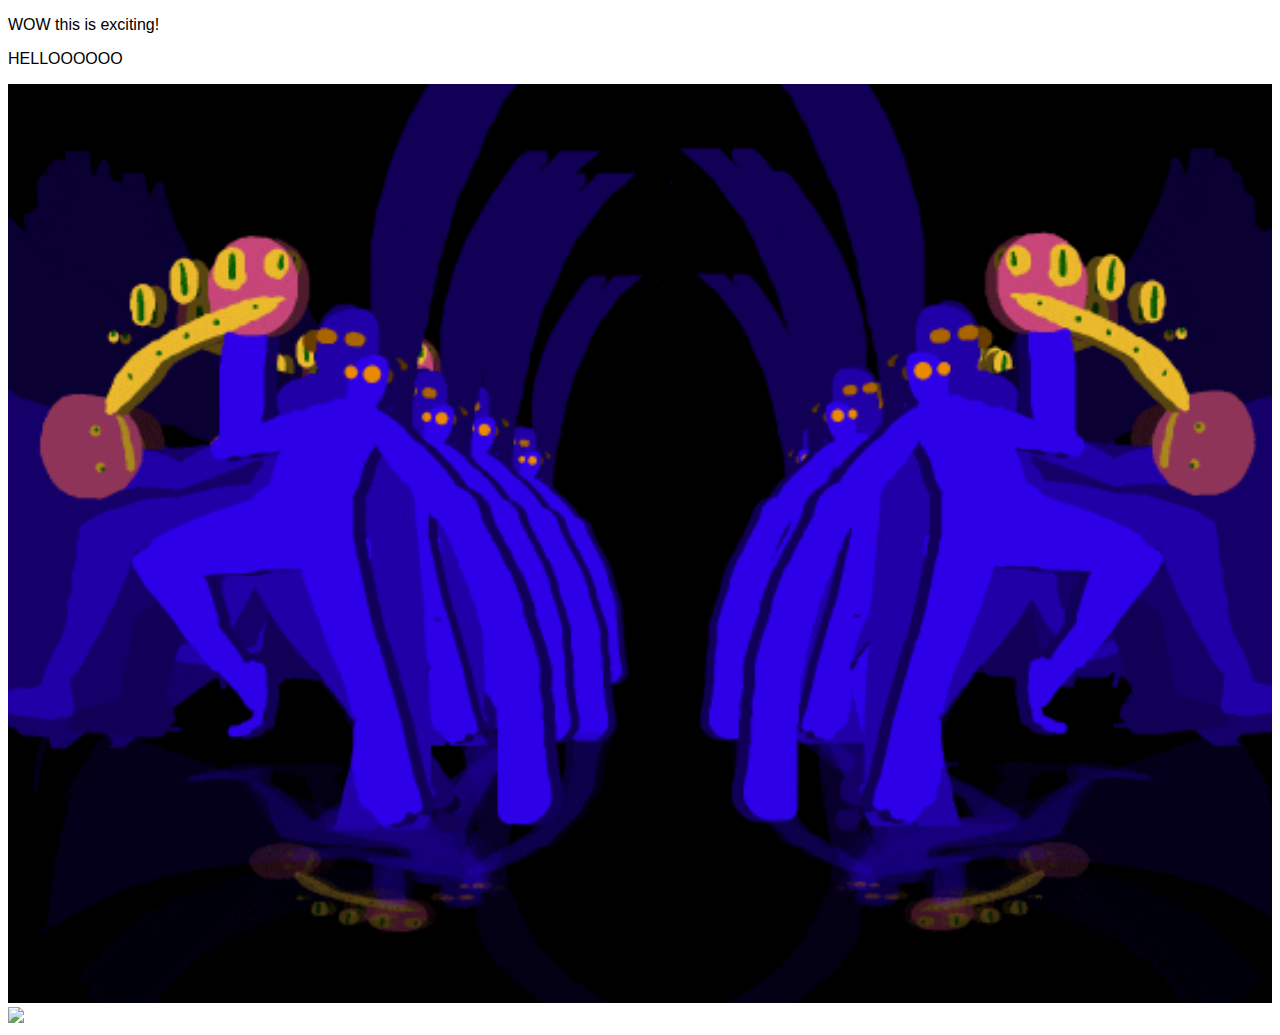
==== INDEX.HTML @ 3dc47b98 "Add files via upload" ====
<!DOCTYPE html>
<html lang="en">
<head>
    <meta charset="UTF-8">
    <meta name="viewport" content="width=device-width, initial-scale=1.0">
    <meta http-equiv="X-UA-Compatible" content="ie=edge">
    <link rel="stylesheet" href="STYLES.CSS">
    <title>Amanda Site</title>

<link rel= "icon" type="image/png" sizes="32x32" href="FAVICONN.png"/>


</head>
<body>
    <p> WOW this is exciting! </p> 
    <p>HELLOOOOOO</p>
    <img src="GIF.gif" alt="GIF" style="width:100%;height:100%;">

    <!--IMAGE-->
  <img src="https://eastus1-mediap.svc.ms/transform/thumbnail?provider=spo&amp;inputFormat=jpg&amp;cs=fFNQTw&amp;docid=https%3A%2F%2Fcooperunion-my.sharepoint.com%3A443%2F_api%2Fv2.0%2Fdrives%2Fb!7OFPX_S8gU2w753aZy_Y9LbwxgUUcL9BlWgv2HWJ3N7o4E5zRPj-S4Ttiy7Qtpho%2Fitems%2F01ZW6EAE6ESS2VGGLJW5CK6JXPF2IMK72X%3Fversion%3DPublished&amp;access_token=eyJ0eXAiOiJKV1QiLCJhbGciOiJub25lIn0.[base64].M0o5QnZVK1NneGgwb2JDN3VZVUQ1RUhuYndqaW9sWmJPZE9ZOGJ4aXRuQT0&amp;encodeFailures=1&amp;srcWidth=&amp;srcHeight=&amp;width=1032&amp;height=1012&amp;action=Access"
  >





</body>
</html>
---- STYLES.CSS ----
p {
    font-family: Helvetica;
}
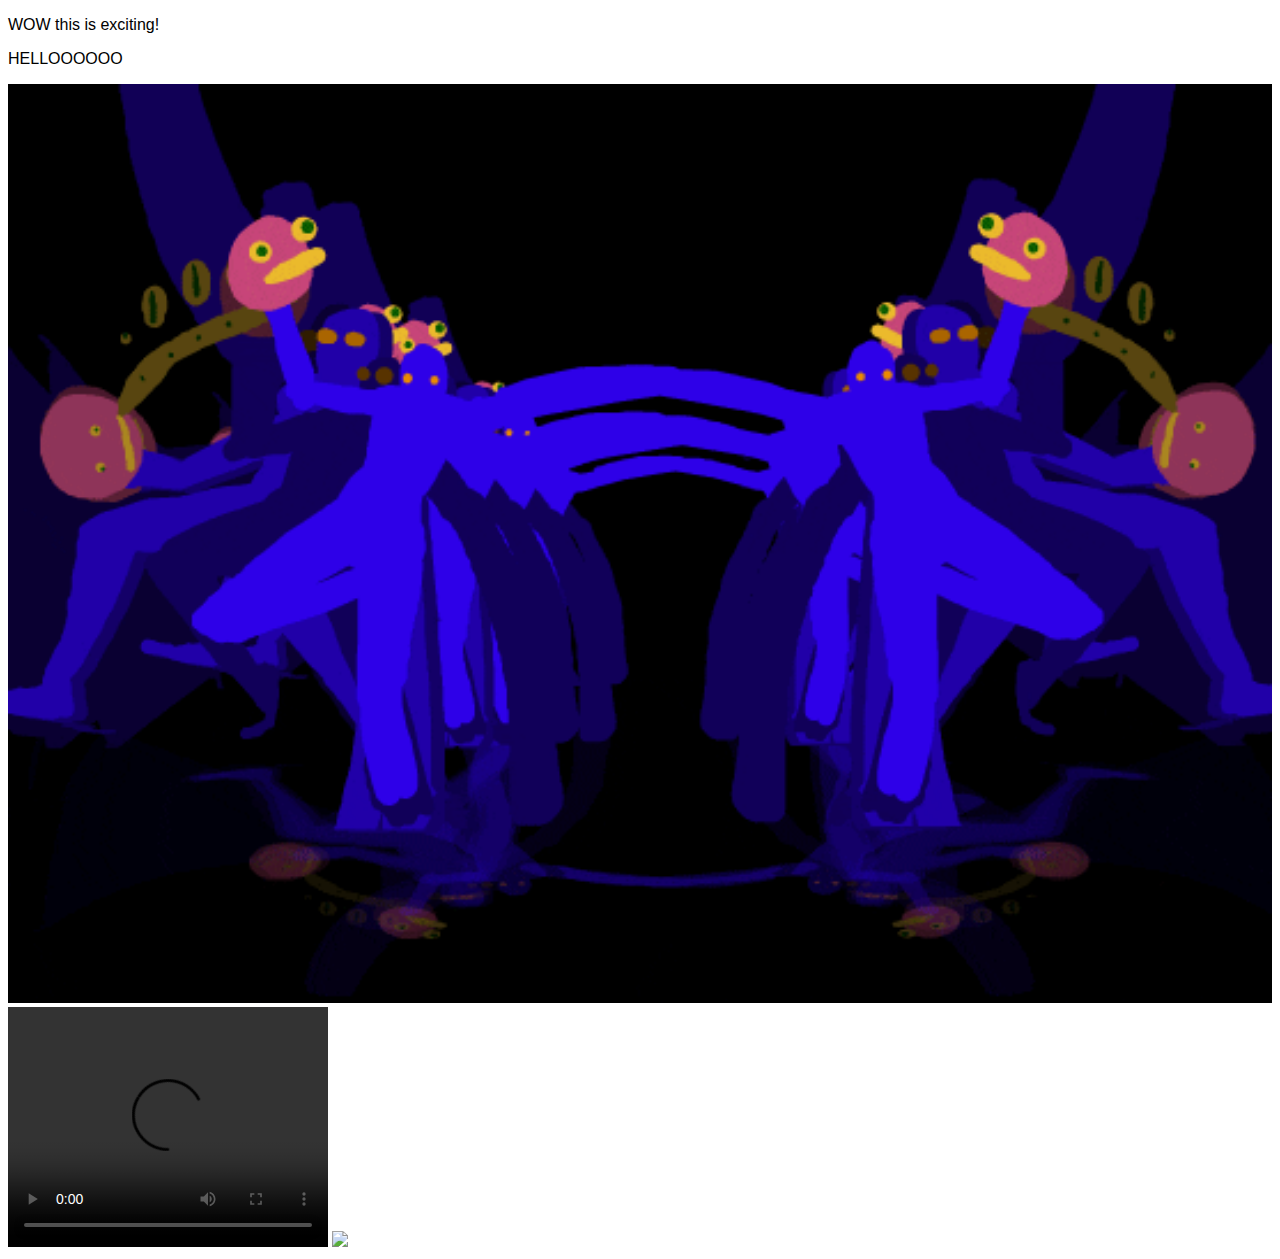
==== commit a771edec: "Update INDEX.HTML" ====
--- a/INDEX.HTML
+++ b/INDEX.HTML
@@ -11,10 +11,17 @@
 
 
 </head>
+       <body style="background-color:neon green;">
 <body>
     <p> WOW this is exciting! </p> 
     <p>HELLOOOOOO</p>
-    <img src="GIF.gif" alt="GIF" style="width:100%;height:100%;">
+    <img src="GIF.gif" alt="GIF" style="width:100%;height:100%;">  
+    
+  <video width="320" height="240" controls>
+  <source src="video.mp4" type="video/mp4">
+ 
+</video>
+
 
     <!--IMAGE-->
   <img src="https://eastus1-mediap.svc.ms/transform/thumbnail?provider=spo&amp;inputFormat=jpg&amp;cs=fFNQTw&amp;docid=https%3A%2F%2Fcooperunion-my.sharepoint.com%3A443%2F_api%2Fv2.0%2Fdrives%2Fb!7OFPX_S8gU2w753aZy_Y9LbwxgUUcL9BlWgv2HWJ3N7o4E5zRPj-S4Ttiy7Qtpho%2Fitems%2F01ZW6EAE6ESS2VGGLJW5CK6JXPF2IMK72X%3Fversion%3DPublished&amp;access_token=eyJ0eXAiOiJKV1QiLCJhbGciOiJub25lIn0.[base64].M0o5QnZVK1NneGgwb2JDN3VZVUQ1RUhuYndqaW9sWmJPZE9ZOGJ4aXRuQT0&amp;encodeFailures=1&amp;srcWidth=&amp;srcHeight=&amp;width=1032&amp;height=1012&amp;action=Access"
@@ -25,4 +32,4 @@
 
 
 </body>
-</html>+</html>
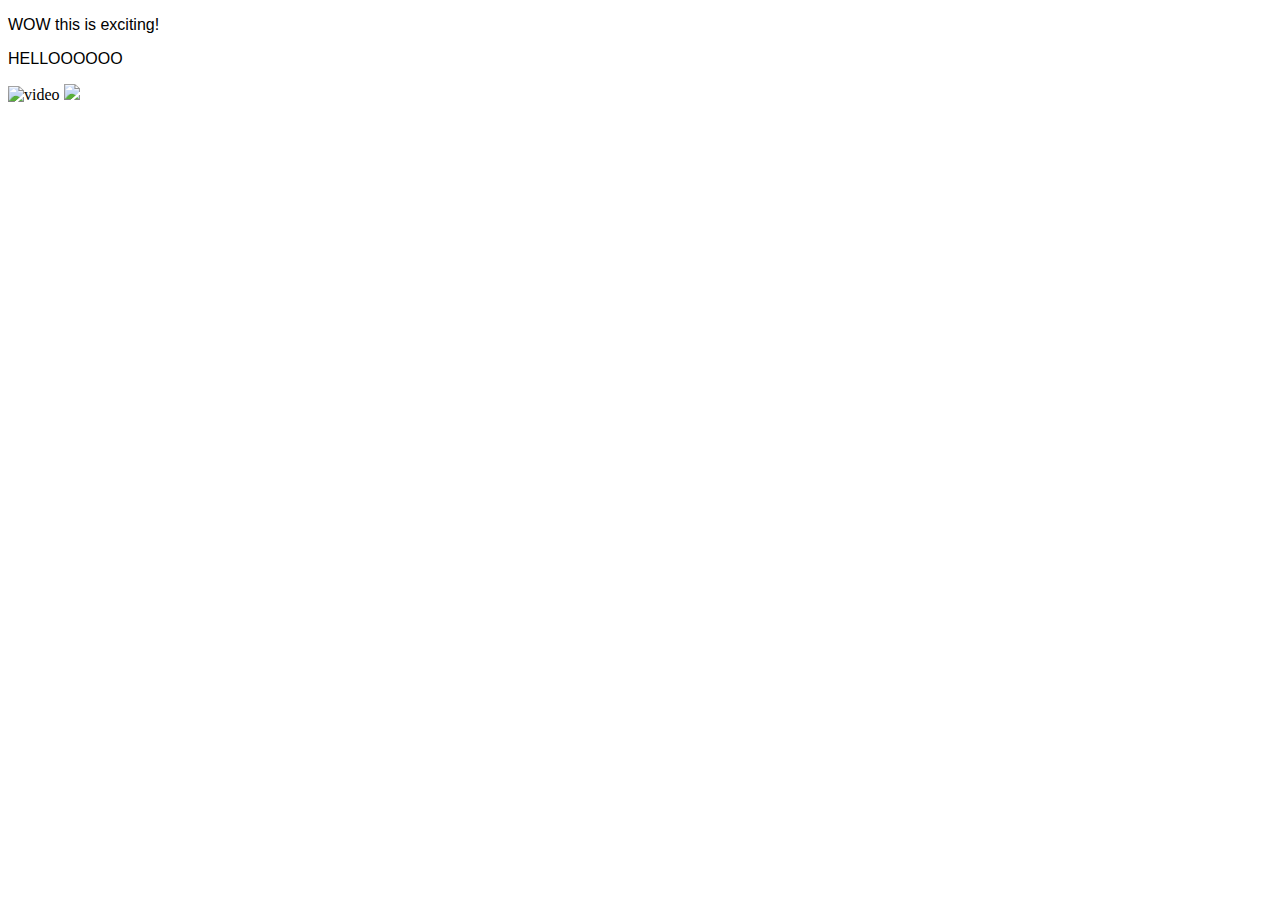
==== commit 11f36495: "Update INDEX.HTML" ====
--- a/INDEX.HTML
+++ b/INDEX.HTML
@@ -15,12 +15,9 @@
 <body>
     <p> WOW this is exciting! </p> 
     <p>HELLOOOOOO</p>
-    <img src="GIF.gif" alt="GIF" style="width:100%;height:100%;">  
+    <img src="video.mp4" alt="video" style="width:100%;height:100%;">  
     
-  <video width="320" height="240" controls>
-  <source src="video.mp4" type="video/mp4">
- 
-</video>
+
 
 
     <!--IMAGE-->
